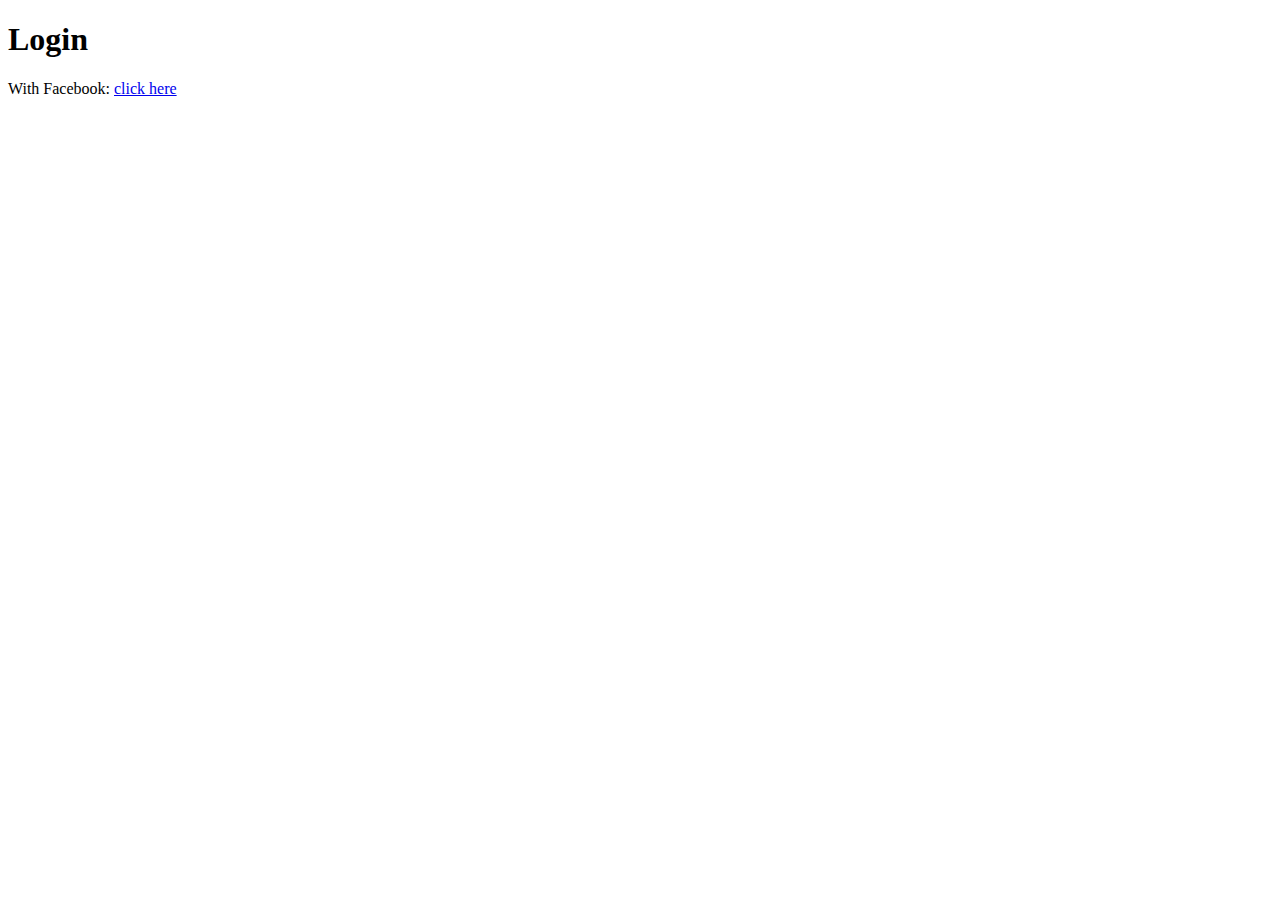
==== src/main/resources/static/index.html @ a7fffdab "Testing some OAuth2 implementations" ====
<!doctype html>
<html lang="en">
<head>
    <meta charset="utf-8" />
    <meta http-equiv="X-UA-Compatible" content="IE=edge" />
    <title>Demo</title>
    <meta name="description" content="" />
    <meta name="viewport" content="width=device-width" />
    <base href="/" />
    <link rel="stylesheet" type="text/css"
          href="/webjars/bootstrap/css/bootstrap.min.css" />
    <script type="text/javascript" src="/webjars/jquery/jquery.min.js"></script>
    <script type="text/javascript"
            src="/webjars/bootstrap/js/bootstrap.min.js"></script>
</head>
<body>
<h1>Login</h1>
<div class="container unauthenticated">
    With Facebook: <a href="/login/bungie">click here</a>
</div>
<div class="container authenticated" style="display: none">
    Logged in as: <span id="user"></span>
    <div>
        <button onClick="logout()" class="btn btn-primary">Logout</button>
    </div>
</div>
<script type="text/javascript"
        src="/webjars/js-cookie/js.cookie.js"></script>
<script type="text/javascript">
          $
              .ajaxSetup({
                beforeSend : function(xhr, settings) {
                  if (settings.type == 'POST' || settings.type == 'PUT'
                      || settings.type == 'DELETE') {
                    if (!(/^http:.*/.test(settings.url) || /^https:.*/
                        .test(settings.url))) {
                      // Only send the token to relative URLs i.e. locally.
                      xhr.setRequestHeader("X-XSRF-TOKEN",
                          Cookies.get('XSRF-TOKEN'));
                    }
                  }
                }
              });
          $.get("/user", function(data) {
            $("#user").html(data.userAuthentication.details.name);
            $(".unauthenticated").hide();
            $(".authenticated").show();
          });
          var logout = function() {
            $.post("/logout", function() {
              $("#user").html('');
              $(".unauthenticated").show();
              $(".authenticated").hide();
            })
            return true;
          }
        </script>
</body>
</html>
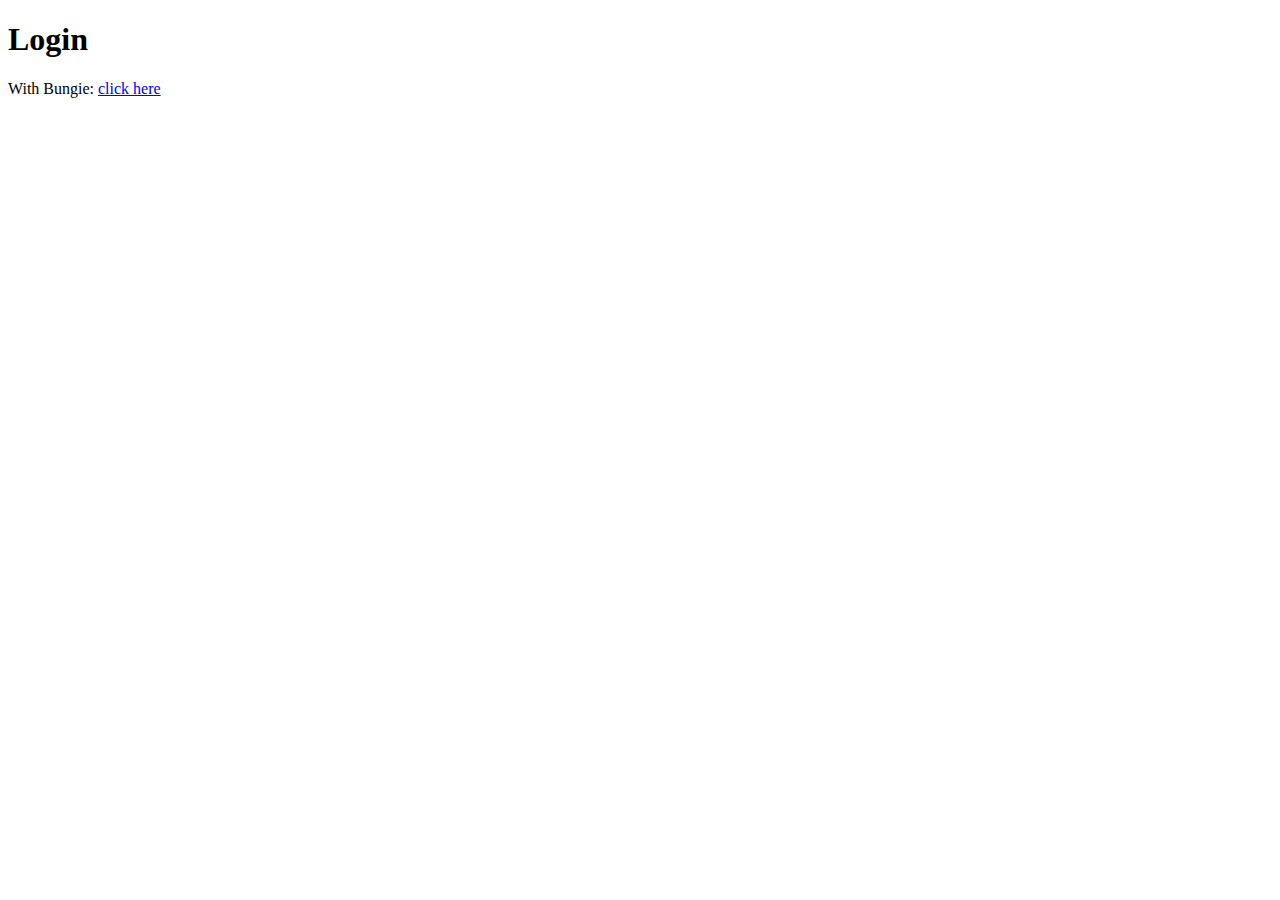
==== commit 483546d2: "More draft codes..." ====
--- a/src/main/resources/static/index.html
+++ b/src/main/resources/static/index.html
@@ -16,7 +16,7 @@
 <body>
 <h1>Login</h1>
 <div class="container unauthenticated">
-    With Facebook: <a href="/login/bungie">click here</a>
+    With Bungie: <a href="/oauth2/authorization/bungie">click here</a>
 </div>
 <div class="container authenticated" style="display: none">
     Logged in as: <span id="user"></span>
@@ -24,11 +24,13 @@
         <button onClick="logout()" class="btn btn-primary">Logout</button>
     </div>
 </div>
+<div class="container" id="login_list">
+
+</div>
 <script type="text/javascript"
         src="/webjars/js-cookie/js.cookie.js"></script>
 <script type="text/javascript">
-          $
-              .ajaxSetup({
+          $.ajaxSetup({
                 beforeSend : function(xhr, settings) {
                   if (settings.type == 'POST' || settings.type == 'PUT'
                       || settings.type == 'DELETE') {
@@ -41,11 +43,28 @@
                   }
                 }
               });
+
           $.get("/user", function(data) {
             $("#user").html(data.userAuthentication.details.name);
             $(".unauthenticated").hide();
             $(".authenticated").show();
           });
+          $.get("/login/list")
+            .success(function(data) {
+                let template = ''
+                let elementList = [];
+                console.log(data);
+                data.forEach(function(currentValue , index) {
+                    console.log(data);
+                    $("#login_list").add(
+                        '<a class="btn btn-block btn-social btn-' + currentValue.registrationId + '" href="' + currentValue.uri + '">' +
+                        '    <span class="fa fa-' + currentValue.registrationId + '" }"></span> Sign in with ' + currentValue.clientName + '"' +
+                        '</a>'
+                    );
+                });
+            }).fail(function (err)  {
+                alert("ERRO!")
+            });
           var logout = function() {
             $.post("/logout", function() {
               $("#user").html('');
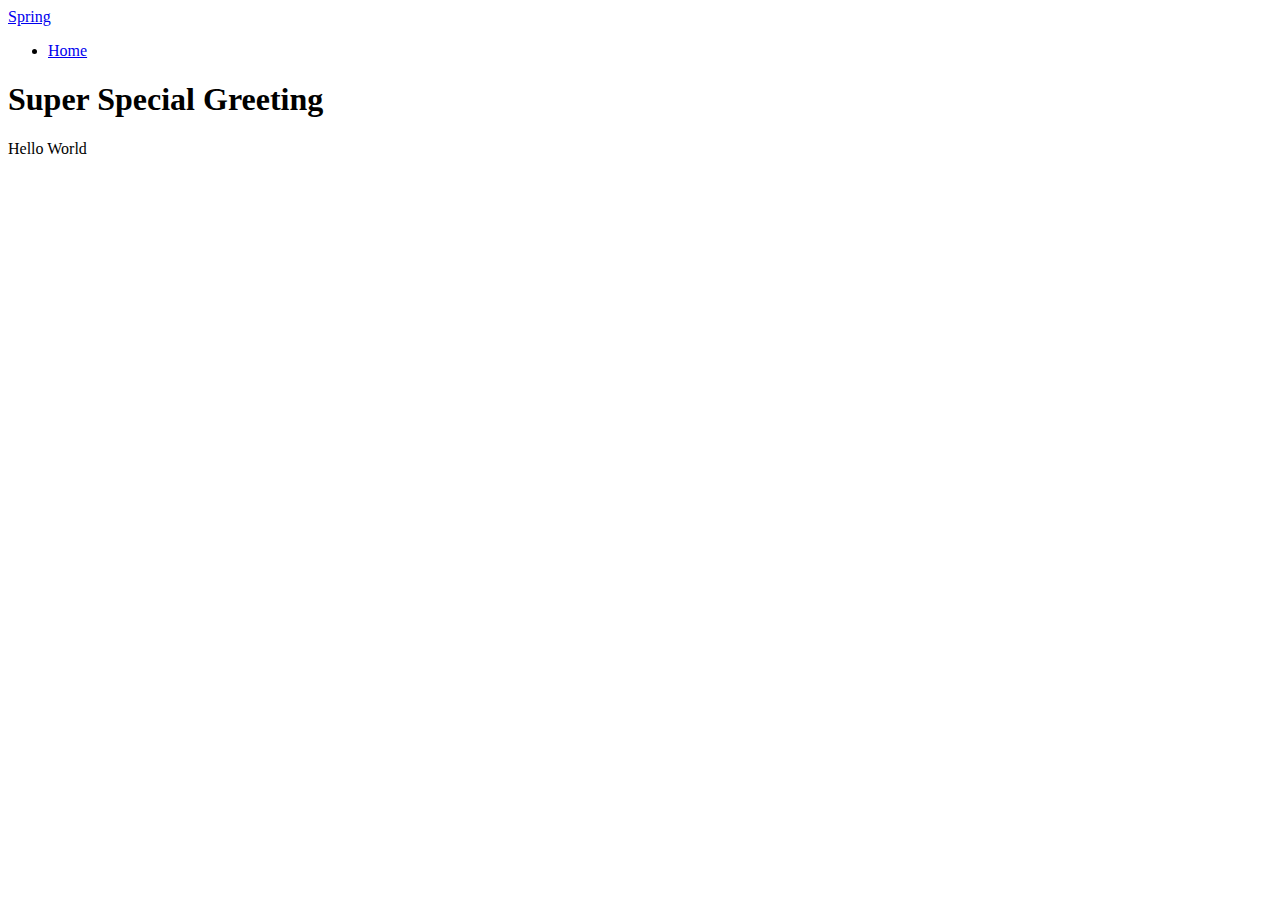
==== commit 599f7e3f: "Some more drafts" ====
--- a/src/main/resources/static/index.html
+++ b/src/main/resources/static/index.html
@@ -1,78 +1,21 @@
-<!doctype html>
-<html lang="en">
+<!DOCTYPE html>
+<html>
 <head>
-    <meta charset="utf-8" />
-    <meta http-equiv="X-UA-Compatible" content="IE=edge" />
-    <title>Demo</title>
-    <meta name="description" content="" />
-    <meta name="viewport" content="width=device-width" />
-    <base href="/" />
-    <link rel="stylesheet" type="text/css"
-          href="/webjars/bootstrap/css/bootstrap.min.css" />
-    <script type="text/javascript" src="/webjars/jquery/jquery.min.js"></script>
-    <script type="text/javascript"
-            src="/webjars/bootstrap/js/bootstrap.min.js"></script>
+    <title>Title</title>
+    <link rel="stylesheet" href="/css/bootstrap.min.css" />
 </head>
 <body>
-<h1>Login</h1>
-<div class="container unauthenticated">
-    With Bungie: <a href="/oauth2/authorization/bungie">click here</a>
+<div class="container">
+    <div class="navbar">
+        <div class="navbar-inner">
+            <a class="brand" href="https://spring.io"> Spring </a>
+            <ul class="nav">
+                <li><a href="/"> Home </a></li>
+            </ul>
+        </div>
+    </div>
+    <h1>Super Special Greeting</h1>
+    <div>Hello World</div>
 </div>
-<div class="container authenticated" style="display: none">
-    Logged in as: <span id="user"></span>
-    <div>
-        <button onClick="logout()" class="btn btn-primary">Logout</button>
-    </div>
-</div>
-<div class="container" id="login_list">
-
-</div>
-<script type="text/javascript"
-        src="/webjars/js-cookie/js.cookie.js"></script>
-<script type="text/javascript">
-          $.ajaxSetup({
-                beforeSend : function(xhr, settings) {
-                  if (settings.type == 'POST' || settings.type == 'PUT'
-                      || settings.type == 'DELETE') {
-                    if (!(/^http:.*/.test(settings.url) || /^https:.*/
-                        .test(settings.url))) {
-                      // Only send the token to relative URLs i.e. locally.
-                      xhr.setRequestHeader("X-XSRF-TOKEN",
-                          Cookies.get('XSRF-TOKEN'));
-                    }
-                  }
-                }
-              });
-
-          $.get("/user", function(data) {
-            $("#user").html(data.userAuthentication.details.name);
-            $(".unauthenticated").hide();
-            $(".authenticated").show();
-          });
-          $.get("/login/list")
-            .success(function(data) {
-                let template = ''
-                let elementList = [];
-                console.log(data);
-                data.forEach(function(currentValue , index) {
-                    console.log(data);
-                    $("#login_list").add(
-                        '<a class="btn btn-block btn-social btn-' + currentValue.registrationId + '" href="' + currentValue.uri + '">' +
-                        '    <span class="fa fa-' + currentValue.registrationId + '" }"></span> Sign in with ' + currentValue.clientName + '"' +
-                        '</a>'
-                    );
-                });
-            }).fail(function (err)  {
-                alert("ERRO!")
-            });
-          var logout = function() {
-            $.post("/logout", function() {
-              $("#user").html('');
-              $(".unauthenticated").show();
-              $(".authenticated").hide();
-            })
-            return true;
-          }
-        </script>
 </body>
 </html>
